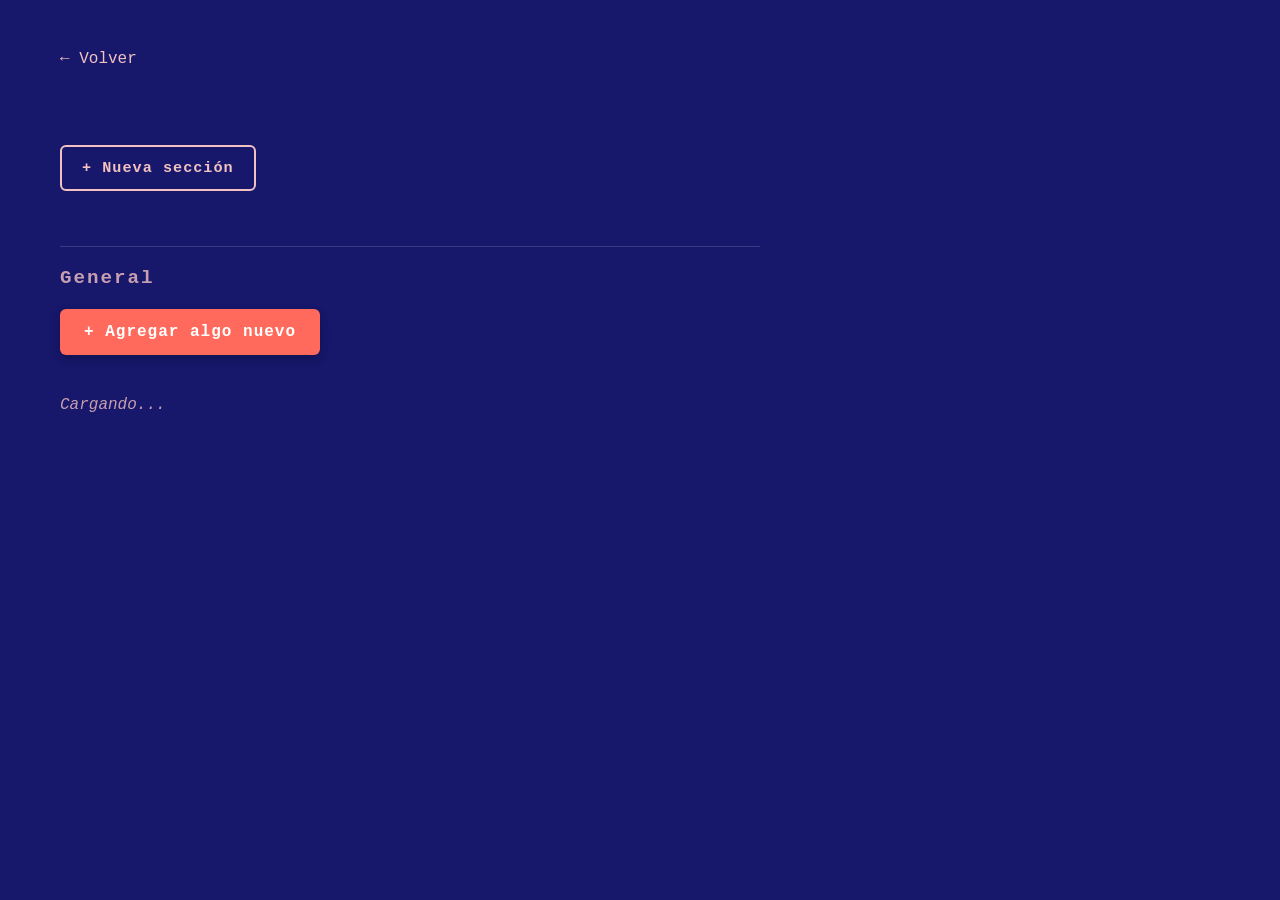
==== categoria.html @ 96309bf0 "pagina operando y simplecita" ====
<!DOCTYPE html>
<html lang="es">
<head>
  <meta charset="UTF-8">
  <meta name="viewport" content="width=device-width, initial-scale=1.0">
  <title>Categoría - Mis Diversiones</title>
  <link rel="stylesheet" href="style.css">
</head>
<body>

  <a href="index.html" class="volver" id="link-volver">&larr; Volver</a>
  <h1 id="titulo-categoria"></h1>

  <!-- Este bloque completo solo se muestra cuando estás viendo la categoría
       entera (no una sección específica). categoria.js lo oculta si hace falta. -->
  <div id="bloque-secciones">
    <div id="contenedor-secciones" class="grid-categorias"></div>

    <button id="boton-mostrar-form-seccion" class="boton-nueva-seccion">+ Nueva sección</button>
    <form id="form-nueva-seccion" class="form-seccion oculto">
      <input type="text" id="input-nombre-seccion" placeholder="Nombre de la sección (ej: Ver con Nicole)" required>
      <button type="submit">Crear sección</button>
    </form>

    <hr class="separador">
    <h2 id="titulo-general">General</h2>
  </div>

  <!-- Este botón muestra/oculta el formulario de abajo -->
  <button id="boton-mostrar-form" class="boton-agregar-nuevo">+ Agregar algo nuevo</button>

  <!-- Empieza oculto (clase "oculto"). El botón de arriba le saca esa clase -->
  <form id="form-agregar" class="form-agregar oculto">
    <input type="text" id="input-texto" placeholder="¿Qué te gustaría hacer?" required>
    <input type="url" id="input-enlace" placeholder="Enlace (opcional, ej: https://...)">
    <label class="label-archivo">
      <span>📷 Elegir imagen (opcional)</span>
      <input type="file" id="input-imagen" accept="image/*">
    </label>
    <button type="submit">Guardar</button>
  </form>

  <div id="lista-items" class="lista-items">
    <p class="mensaje-vacio">Cargando...</p>
  </div>

  <!-- categoria.js es un "módulo" porque usa import/export para hablar con Supabase -->
  <script type="module" src="categoria.js"></script>
</body>
</html>
---- style.css ----
/* ==========================================================
   VARIABLES DE COLOR
   Si cambiás un valor acá, cambia en TODAS las páginas,
   porque todas usan este mismo archivo style.css
   ========================================================== */
:root {
  --color-fondo: #17176b;       /* azul marino de fondo */
  --color-titulo: #ff6a5c;      /* rojo/coral del título */
  --color-caja: #f2c2c2;        /* rosa de los botones/cajas */
  --color-texto-caja: #111111;  /* texto negro dentro de las cajas rosas */
  --color-texto-claro: #f2c2c2; /* texto claro sobre el fondo azul */
  --fuente-principal: 'Courier New', Courier, monospace;
}

* {
  box-sizing: border-box;
}

body {
  margin: 0;
  min-height: 100vh;
  background-color: var(--color-fondo);
  font-family: var(--fuente-principal);
  padding: 50px 60px;
}

/* ===== Página principal ===== */

.titulo {
  color: var(--color-titulo);
  font-size: 3rem;
  font-weight: bold;
  letter-spacing: 4px;
  margin: 0 0 60px 0;
}

.grid-categorias {
  display: flex;
  flex-wrap: wrap;
  gap: 40px;
}

.boton-categoria {
  background-color: var(--color-caja);
  color: var(--color-texto-caja);
  font-family: var(--fuente-principal);
  font-weight: bold;
  font-size: 1.5rem;
  text-decoration: none;
  padding: 20px 30px;
  border-radius: 8px;
  letter-spacing: 2px;
  display: inline-block;
  box-shadow: 0 4px 14px rgba(0, 0, 0, 0.25);
  transition: transform 0.15s ease, background-color 0.15s ease, box-shadow 0.15s ease;
}

.boton-categoria:hover {
  transform: scale(1.03);
  background-color: #ffffff;
  box-shadow: 0 6px 18px rgba(0, 0, 0, 0.3);
}

/* Botón chico y discreto (ej: "+ Agregar categoría" en la página principal) */
.boton-discreto {
  background: none;
  border: 1px dashed var(--color-texto-claro);
  color: var(--color-texto-claro);
  opacity: 0.65;
  font-family: var(--fuente-principal);
  font-size: 0.85rem;
  padding: 10px 16px;
  border-radius: 6px;
  cursor: pointer;
  margin-top: 35px;
  transition: opacity 0.15s ease, background-color 0.15s ease;
}

.boton-discreto:hover {
  opacity: 1;
  background-color: rgba(255, 255, 255, 0.08);
}

/* ===== Página de categoría ===== */

.volver {
  color: var(--color-texto-claro);
  text-decoration: none;
  font-size: 1rem;
  display: inline-block;
  margin-bottom: 30px;
  transition: opacity 0.15s ease;
}

.volver:hover {
  opacity: 0.7;
}

#titulo-categoria {
  color: var(--color-titulo);
  font-size: 2.5rem;
  letter-spacing: 3px;
  margin-bottom: 25px;
}

/* Botón para crear una sección nueva (estilo "contorno", para diferenciarlo
   del botón sólido de "Agregar algo nuevo") */
.boton-nueva-seccion {
  background-color: transparent;
  color: var(--color-texto-claro);
  font-family: var(--fuente-principal);
  font-weight: bold;
  font-size: 0.95rem;
  letter-spacing: 1px;
  border: 2px solid var(--color-texto-claro);
  border-radius: 6px;
  padding: 12px 20px;
  cursor: pointer;
  margin-bottom: 20px;
  transition: background-color 0.15s ease, color 0.15s ease;
}

.boton-nueva-seccion:hover {
  background-color: var(--color-texto-claro);
  color: var(--color-fondo);
}

.form-seccion {
  display: flex;
  gap: 12px;
  max-width: 480px;
  margin-bottom: 30px;
  animation: aparecer 0.2s ease;
}

.form-seccion input[type="text"] {
  flex: 1;
  padding: 12px 14px;
  border-radius: 6px;
  border: none;
  font-family: var(--fuente-principal);
  font-size: 0.95rem;
  background-color: var(--color-caja);
  color: var(--color-texto-caja);
}

.form-seccion button {
  padding: 12px 18px;
  border-radius: 6px;
  border: none;
  background-color: var(--color-texto-claro);
  color: var(--color-fondo);
  font-family: var(--fuente-principal);
  font-weight: bold;
  cursor: pointer;
  white-space: nowrap;
}

.separador {
  border: none;
  border-top: 1px solid rgba(255, 255, 255, 0.15);
  margin: 35px 0 20px 0;
  max-width: 700px;
}

#titulo-general {
  color: var(--color-texto-claro);
  font-size: 1.2rem;
  letter-spacing: 2px;
  opacity: 0.8;
  margin-bottom: 20px;
}

#bloque-secciones .grid-categorias {
  margin-bottom: 20px;
}
.boton-agregar-nuevo {
  background-color: var(--color-titulo);
  color: white;
  font-family: var(--fuente-principal);
  font-weight: bold;
  font-size: 1rem;
  letter-spacing: 1px;
  border: none;
  border-radius: 6px;
  padding: 14px 24px;
  cursor: pointer;
  margin-bottom: 25px;
  box-shadow: 0 4px 10px rgba(0, 0, 0, 0.25);
  transition: transform 0.15s ease, box-shadow 0.15s ease;
}

.boton-agregar-nuevo:hover {
  transform: translateY(-2px);
  box-shadow: 0 6px 14px rgba(0, 0, 0, 0.3);
}

/* Clase que oculta elementos (formulario cerrado).
   Usamos !important para asegurarnos de que esta regla
   siempre gane, sin importar en qué orden estén escritas
   las demás reglas de CSS. */
.oculto {
  display: none !important;
}

.form-agregar {
  background-color: rgba(255, 255, 255, 0.06);
  border-radius: 10px;
  padding: 25px;
  margin-bottom: 40px;
  display: flex;
  flex-direction: column;
  gap: 15px;
  max-width: 480px;
  box-shadow: 0 4px 16px rgba(0, 0, 0, 0.2);
  animation: aparecer 0.2s ease;
}

@keyframes aparecer {
  from {
    opacity: 0;
    transform: translateY(-6px);
  }
  to {
    opacity: 1;
    transform: translateY(0);
  }
}

.form-agregar input[type="text"],
.form-agregar input[type="url"] {
  padding: 12px 14px;
  border-radius: 6px;
  font-family: var(--fuente-principal);
  font-size: 0.95rem;
  border: none;
  background-color: var(--color-caja);
  color: var(--color-texto-caja);
}

.form-agregar input[type="text"]::placeholder,
.form-agregar input[type="url"]::placeholder {
  color: #555;
}

/* Input de archivo "disfrazado" con una etiqueta más prolija */
.label-archivo {
  display: flex;
  align-items: center;
  justify-content: space-between;
  background-color: rgba(255, 255, 255, 0.08);
  border: 1px dashed var(--color-texto-claro);
  border-radius: 6px;
  padding: 12px 14px;
  color: var(--color-texto-claro);
  font-size: 0.9rem;
  cursor: pointer;
}

.label-archivo input[type="file"] {
  max-width: 55%;
  color: var(--color-texto-claro);
  font-family: var(--fuente-principal);
  font-size: 0.8rem;
}

.form-agregar button[type="submit"] {
  padding: 12px;
  border-radius: 6px;
  background-color: var(--color-titulo);
  color: white;
  border: none;
  font-family: var(--fuente-principal);
  font-weight: bold;
  letter-spacing: 2px;
  cursor: pointer;
  transition: opacity 0.15s ease;
}

.form-agregar button[type="submit"]:hover {
  opacity: 0.85;
}

.lista-items {
  display: flex;
  flex-direction: column;
  gap: 18px;
  max-width: 700px;
}

.item {
  background-color: var(--color-caja);
  border-radius: 10px;
  padding: 18px 20px;
  display: flex;
  gap: 20px;
  align-items: center;
  box-shadow: 0 4px 14px rgba(0, 0, 0, 0.2);
  transition: transform 0.15s ease, opacity 0.15s ease;
  cursor: grab;
}

.item:active {
  cursor: grabbing;
}

.item.arrastrando {
  opacity: 0.4;
}

.item:hover {
  transform: translateY(-2px);
}

.item img {
  width: 90px;
  height: 90px;
  object-fit: cover;
  border-radius: 6px;
  flex-shrink: 0;
}

.item-contenido {
  flex: 1;
  color: var(--color-texto-caja);
}

.item-contenido p {
  margin: 0 0 8px 0;
}

.item-contenido a {
  color: #17176b;
  font-weight: bold;
}

.item-eliminar {
  background: none;
  border: 2px solid var(--color-texto-caja);
  border-radius: 6px;
  color: var(--color-texto-caja);
  font-family: var(--fuente-principal);
  padding: 8px 12px;
  font-weight: bold;
  cursor: pointer;
  flex-shrink: 0;
  transition: background-color 0.15s ease, color 0.15s ease;
}

.item-eliminar:hover {
  background-color: var(--color-texto-caja);
  color: var(--color-caja);
}

.mensaje-vacio {
  color: var(--color-texto-claro);
  font-style: italic;
  opacity: 0.8;
}
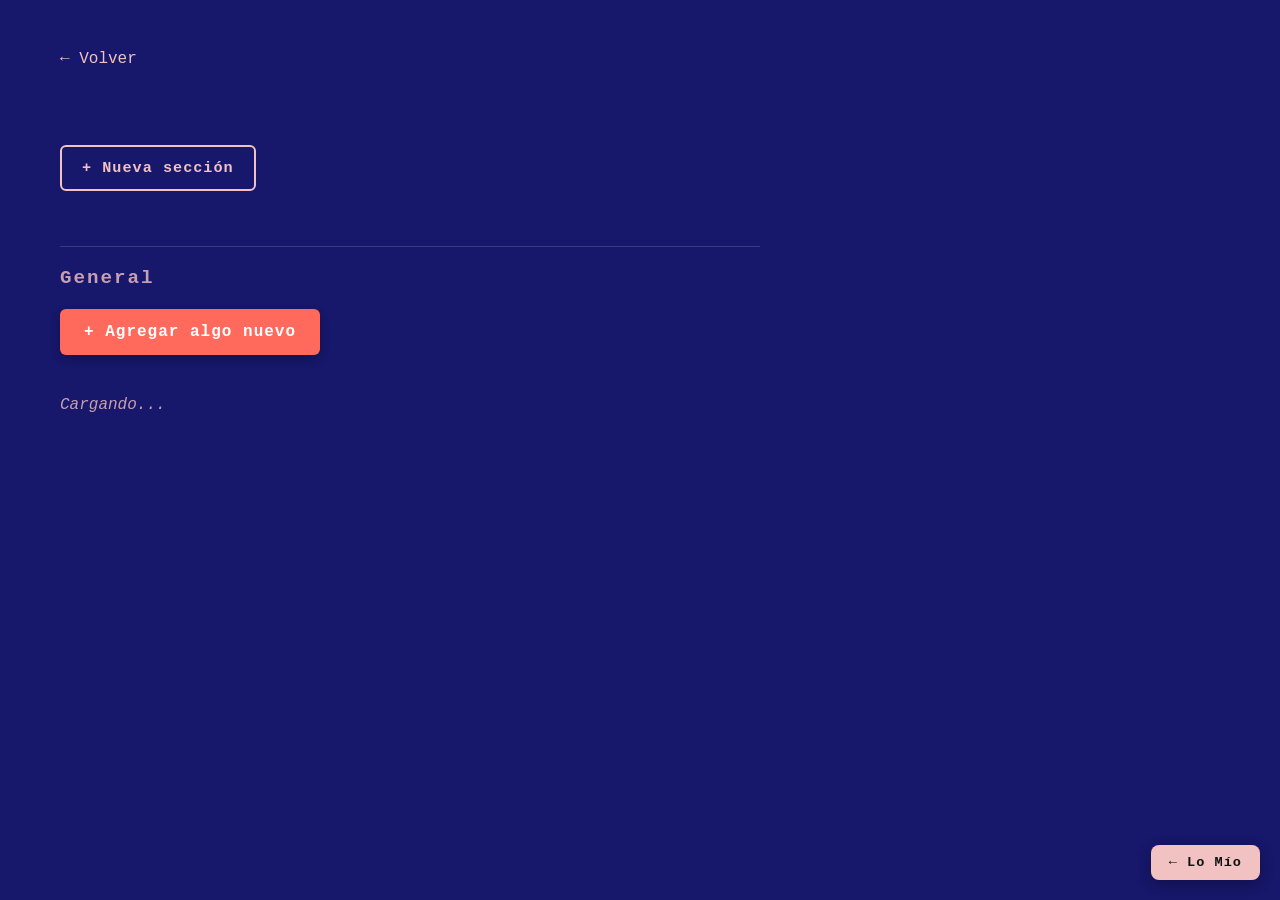
==== commit e931dfb9: "boton retorno pagina lo mio" ====
--- a/categoria.html
+++ b/categoria.html
@@ -46,5 +46,8 @@
 
   <!-- categoria.js es un "módulo" porque usa import/export para hablar con Supabase -->
   <script type="module" src="categoria.js"></script>
+
+  <!-- Botón fijo para volver a "Lo Mío", siempre visible abajo a la derecha -->
+  <a href="https://pagina-lo-mio.web.app/" class="boton-volver-lo-mio">← Lo Mío</a>
 </body>
 </html>
--- a/style.css
+++ b/style.css
@@ -357,3 +357,30 @@
   font-style: italic;
   opacity: 0.8;
 }
+
+/* Botón fijo para volver a "Lo Mío".
+   "position: fixed" hace que quede pegado a esa esquina de la
+   PANTALLA (no de la página), así que se ve siempre, aunque
+   hagas scroll hacia abajo. */
+.boton-volver-lo-mio {
+  position: fixed;
+  bottom: 20px;
+  right: 20px;
+  background-color: var(--color-caja);
+  color: var(--color-texto-caja);
+  font-family: var(--fuente-principal);
+  font-weight: bold;
+  font-size: 0.85rem;
+  letter-spacing: 1px;
+  text-decoration: none;
+  padding: 10px 18px;
+  border-radius: 8px;
+  box-shadow: 0 4px 14px rgba(0, 0, 0, 0.3);
+  transition: transform 0.15s ease, box-shadow 0.15s ease;
+  z-index: 50;
+}
+
+.boton-volver-lo-mio:hover {
+  transform: translateY(-2px);
+  box-shadow: 0 6px 18px rgba(0, 0, 0, 0.35);
+}
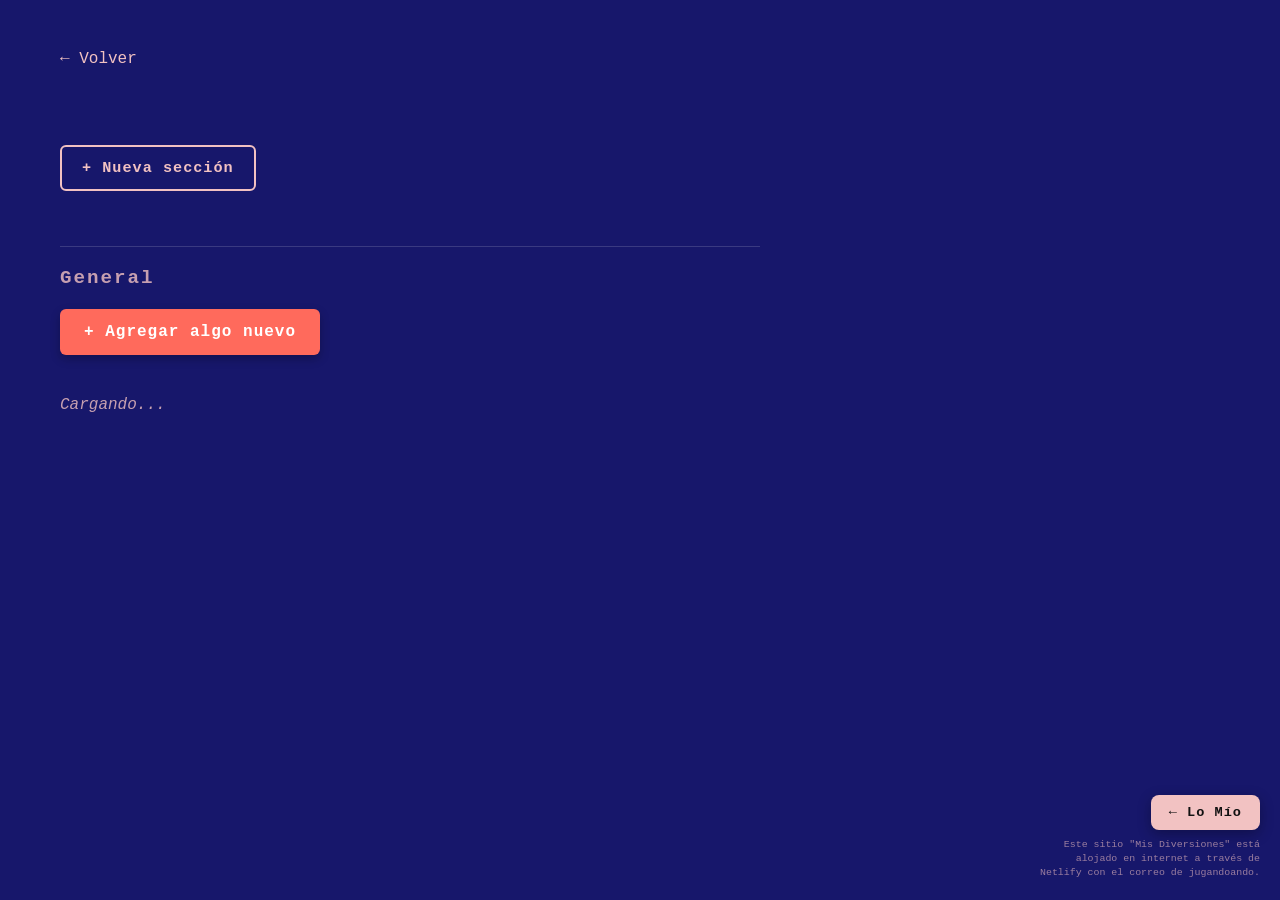
==== commit 1cf43483: "comentario que esta pagina una netifely con el gmail de jugandoando6969" ====
--- a/categoria.html
+++ b/categoria.html
@@ -47,7 +47,10 @@
   <!-- categoria.js es un "módulo" porque usa import/export para hablar con Supabase -->
   <script type="module" src="categoria.js"></script>
 
-  <!-- Botón fijo para volver a "Lo Mío", siempre visible abajo a la derecha -->
-  <a href="https://pagina-lo-mio.web.app/" class="boton-volver-lo-mio">← Lo Mío</a>
+  <!-- Grupo fijo abajo a la derecha: el botón de retorno + el aviso de hosting -->
+  <div class="pie-pagina">
+    <a href="https://pagina-lo-mio.web.app/" class="boton-volver-lo-mio">← Lo Mío</a>
+    <p class="aviso-hosting">Este sitio "Mis Diversiones" está alojado en internet a través de Netlify con el correo de jugandoando.</p>
+  </div>
 </body>
 </html>
--- a/style.css
+++ b/style.css
@@ -358,14 +358,23 @@
   opacity: 0.8;
 }
 
-/* Botón fijo para volver a "Lo Mío".
-   "position: fixed" hace que quede pegado a esa esquina de la
-   PANTALLA (no de la página), así que se ve siempre, aunque
-   hagas scroll hacia abajo. */
-.boton-volver-lo-mio {
+/* Contenedor fijo abajo a la derecha, que agrupa el botón de
+   retorno y el aviso de abajo. "flex-direction: column" hace que
+   sus elementos se apilen: el primero (el botón) arriba, el
+   segundo (el aviso) debajo. */
+.pie-pagina {
   position: fixed;
   bottom: 20px;
   right: 20px;
+  display: flex;
+  flex-direction: column;
+  align-items: flex-end;
+  gap: 8px;
+  z-index: 50;
+  max-width: 220px;
+}
+
+.boton-volver-lo-mio {
   background-color: var(--color-caja);
   color: var(--color-texto-caja);
   font-family: var(--fuente-principal);
@@ -377,10 +386,18 @@
   border-radius: 8px;
   box-shadow: 0 4px 14px rgba(0, 0, 0, 0.3);
   transition: transform 0.15s ease, box-shadow 0.15s ease;
-  z-index: 50;
 }
 
 .boton-volver-lo-mio:hover {
   transform: translateY(-2px);
   box-shadow: 0 6px 18px rgba(0, 0, 0, 0.35);
 }
+
+.aviso-hosting {
+  text-align: right;
+  font-size: 0.62rem;
+  line-height: 1.4;
+  color: var(--color-texto-claro);
+  opacity: 0.6;
+  margin: 0;
+}
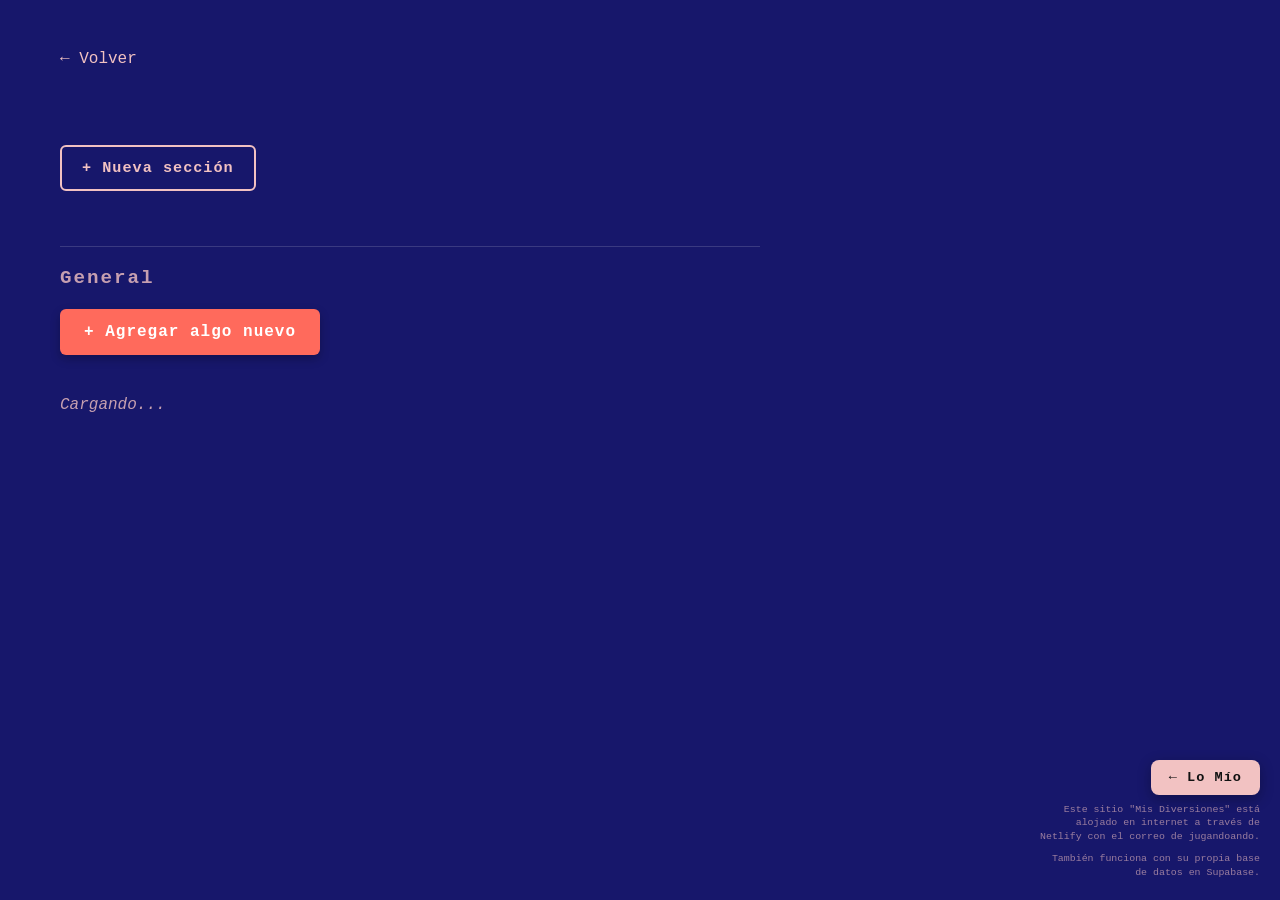
==== commit 096c3525: "segundo aviso de que este sitio usa base de dato con supabase" ====
--- a/categoria.html
+++ b/categoria.html
@@ -51,6 +51,7 @@
   <div class="pie-pagina">
     <a href="https://pagina-lo-mio.web.app/" class="boton-volver-lo-mio">← Lo Mío</a>
     <p class="aviso-hosting">Este sitio "Mis Diversiones" está alojado en internet a través de Netlify con el correo de jugandoando.</p>
+    <p class="aviso-hosting">También funciona con su propia base de datos en Supabase.</p>
   </div>
 </body>
 </html>
